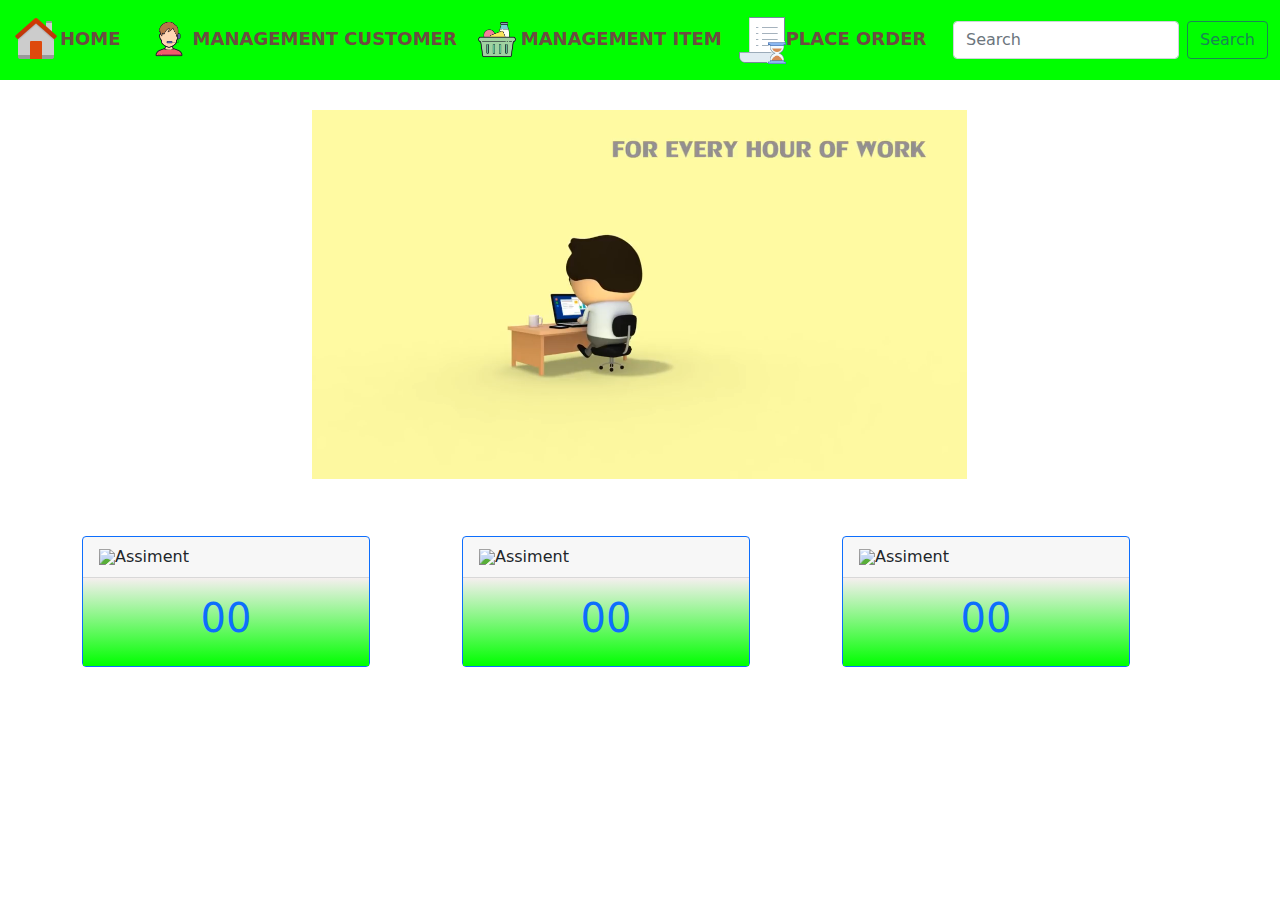
==== index.html @ 7f4e6bfb "Add Project" ====
<!doctype html>
<html lang="en">
<head>
    <!-- Required meta tags -->
    <meta charset="utf-8">
    <meta name="viewport" content="width=device-width, initial-scale=1">
    <link rel="stylesheet" href="css/bootstrap.css">
    <link rel="icon" href="img/bank_48px.png" type="image/x-icon">
    <title>POS System</title>
</head>
<body>
<nav class="navbar navbar-expand-lg navbar-light " style="background-color: lime">
    <div class="container-fluid">
<!--        <a class="navbar-brand" href="#">Navbar</a>-->
        <div id="text1" class="navbar-brand" style="color: #6D4C41;font-size:large;font-weight: bold;"><img src="img/home_page_48px.png">HOME</div>
        <button class="navbar-toggler" type="button" data-bs-toggle="collapse" data-bs-target="#navbarSupportedContent" aria-controls="navbarSupportedContent" aria-expanded="false" aria-label="Toggle navigation">
            <span class="navbar-toggler-icon"></span>
        </button>
        <div class="collapse navbar-collapse" id="navbarSupportedContent">
            <ul class="navbar-nav me-auto mb-2 mb-lg-0">
                <li class="nav-item">
                    <a id="text2" class="nav-link active" aria-current="page"  style="font-weight: bold;font-size:large;color: #6D4C41"><img src="img/technical_support_100px.png">MANAGEMENT CUSTOMER</a>
<!--                    <a class="nav-link active" aria-current="page" href="#">Home</a>-->
                </li>
                <li class="nav-item">
                    <a id="text3" class="nav-link active" aria-current="page"  style="font-weight: bold;font-size:large;color: #6D4C41"><img src="img/ingredients_100px.png">MANAGEMENT ITEM</a>
                </li>
                <li class="nav-item">
                    <a id="text4" class="nav-link active" aria-current="page"  style="font-weight: bold;font-size:large;color: #6D4C41"><img src="img/order_history_80px.png">PLACE ORDER</a>
                </li>
            </ul>
            <form class="d-flex">
                <input class="form-control me-2" type="search" placeholder="Search" aria-label="Search">
                <button class="btn btn-outline-success" type="submit">Search</button>
            </form>
        </div>
    </div>
</nav>

<!-------------------------------------home------------------------------------------------------------->
<section id="sec1">
<div class="container" style="text-align: center">
    <div class="container" style="display: inline-block;margin-top: 30px">
        <div class="video">

            <video  width="60%" height="50%"
                    autoplay loop muted
            <source src="Videos/Pharrell_Williams_-_Happy_(30_Seconds_of_Happy_-_Animation_Dance_Cover)(720p).mp4" type="video/mp4">

        </div>
    </div>
</div>

<div class="container" style="margin-top: 50px">
    <div class="row">
        <div class="col"><div class="card border-primary mb-3" style="max-width: 18rem;">
            <div class="card-header"><img src="https://img.icons8.com/bubbles/50/000000/gender-neutral-user.png">Assiment</div>
            <div class="card-body text-primary" style="background-image: linear-gradient(to top, lime 0%, #f5efef 100%);">
                <h1 style="text-align: center">00</h1>
            </div>
        </div></div>
        <div class="col"><div class="card border-primary mb-3" style="max-width: 18rem;">
            <div class="card-header"><img src="https://img.icons8.com/color/48/000000/ice-cream-bowl.png">Assiment</div>
            <div class="card-body text-primary" style="background-image: linear-gradient(to top, lime 0%, #f5efef 100%);">
                <h1 style="text-align: center">00</h1>
            </div>
        </div></div>
        <div class="col"><div class="card border-primary mb-3" style="max-width: 18rem;">
            <div class="card-header"><img src="https://img.icons8.com/color/48/000000/cash-in-hand.png">Assiment</div>
            <div class="card-body text-primary" style="background-image: linear-gradient(to top, lime 0%, #f5efef 100%);">
                <h1 style="text-align: center">00</h1>
            </div>
        </div></div>
    </div>
</div>
</section>

<!-------------------------------------Customer------------------------------------------------------------->
<section id="sec2">
    <div class="container" >
        <div class="col-md-6"style="margin-top: 40px" >
            <div class="card p-0 m-0" style="border: solid #3dd5f3" >
                <div class="card-header" style="background-color: #3dd5f3;color: white;font-weight: bold">
                    Search Customer
                </div>
                <div class="card-body">
                    <form class="form-inline my-2 my-lg-0">
                        <input class="form-control mr-sm-2" type="search" placeholder="Input Name/NIC" aria-label="Search" style="margin-bottom: 10px">
                        <button class="btn btn-outline-success my-2 my-sm-0" type="submit" >Search</button>
                    </form>
                </div>
            </div>
        </div>


        <div class="modal-content" style="margin-top: 40px">
            <div class="modal-header" style="background-color: #3dd5f3;color: white">
                <h5 class="modal-title" id="exampleModalLabel">New Customer</h5>
            </div>
            <div class="modal-body">
                <form>
                    <div class="form-group">
                        <label for="exampleInputEmail1">Coustomer Name</label>
                        <input type="text" class="form-control" id="exampleInputEmail" aria-describedby="emailHelp" placeholder="Enter Customer Name">

                    </div>
                    <div class="form-group">
                        <label for="exampleInputEmail1">Address</label>
                        <input type="text" class="form-control" id="exampleInputEmail1" aria-describedby="emailHelp" placeholder="Enter Customer Address">

                    </div>

                    <div class="form-group">
                        <label for="exampleInputPassword1">Number</label>
                        <input type="text" class="form-control" id="exampleInputPassword1" placeholder="Enter Telephone Number">
                    </div>

                    <div class="form-group">
                        <label for="exampleInputPassword1">ID Number</label>
                        <input type="text" class="form-control" id="exampleInputPassword" placeholder="Enter NIC Number">
                    </div>


                </form>
            </div>
            <div class="modal-footer">
                <button type="button" class="btn btn-secondary" data-dismiss="modal">Clear</button>
                <button type="button" id="cusE" class="btn btn-warning">Edit</button>
                <button id="delBuCu" type="button"  class="btn btn-danger">Delete</button>
                <button type="button" class="btn btn-primary">Save</button>
            </div>
        </div>




        <div class="row">
            <div class="container-fluid" style="margin-top: 50px; ">
                <div class=col>
                    <table class="table">
                        <thead class="thead-light">
                        <tr>
                            <th scope="col">#</th>
                            <th scope="col">Name</th>
                            <th scope="col">Address</th>
                            <th scope="col">Number</th>
                            <th scope="col">NIC</th>
                        </tr>
                        </thead>
                        <tbody>
                        <td>1</td>
                        <td>Sandun</td>
                        <td>Kadawatha</td>
                        <td>0770297604</td>
                        <td>20002840</td>
                        </tbody>
                    </table>
                </div>
            </div>
        </div>
    </div>
</section>


<!-------------------------------------Item------------------------------------------------------------->
<section id="sec3">
    <div class="container" >
        <div class="col-md-6"style="margin-top: 40px" >
            <div class="card p-0 m-0" style="border: solid #f8d7da" >
                <div class="card-header" style="background-color: #f8d7da;color: white;font-weight: bold">
                    Search Item
                </div>
                <div class="card-body">
                    <form class="form-inline my-2 my-lg-0">
                        <input class="form-control " type="search" placeholder="Item Code/Name" aria-label="Search" style="margin-bottom: 10px">
                        <button class="btn btn-outline-success my-2 my-sm-0" type="submit" >Search</button>
                    </form>
                </div>
            </div>
        </div>


        <div class="modal-content" style="margin-top: 40px">
            <div class="modal-header" style="background-color: #f8d7da;color: white">
                <h5 class="modal-title" id="ItexampleModalLabel">New Item</h5>
            </div>
            <div class="modal-body">
                <form>
                    <div class="form-group">
                        <label for="exampleInputEmail1">Item Code</label>
                        <input type="text" class="form-control" id="ItexampleInputEmail" aria-describedby="emailHelp" placeholder="Enter Item Coed">

                    </div>
                    <div class="form-group">
                        <label for="exampleInputEmail1">Item Name</label>
                        <input type="text" class="form-control" id="ItexampleInputEmail1" aria-describedby="emailHelp" placeholder="Enter Item Name">

                    </div>

                    <div class="form-group">
                        <label for="exampleInputPassword1">Quantity</label>
                        <input type="text" class="form-control" id="ItexampleInputPassword1" placeholder="Enter Quantity">
                    </div>

                    <div class="form-group">
                        <label for="exampleInputPassword1">Price</label>
                        <input type="text" class="form-control" id="ItexampleInputPassword" placeholder="Enter Price">
                    </div>


                </form>
            </div>
            <div class="modal-footer">
                <button type="button" class="btn btn-secondary" data-dismiss="modal">Clear</button>
                <button type="button" id="ItcusE" class="btn btn-warning">Edit</button>
                <button id="ItdelBuCu" type="button"  class="btn btn-danger">Delete</button>
                <button type="button" class="btn btn-primary">Save</button>
            </div>
        </div>




        <div class="row">
            <div class="container-fluid" style="margin-top: 50px; ">
                <div class=col>
                    <table class="table">
                        <thead class="thead-light">
                        <tr>
                            <th scope="col">Item Code</th>
                            <th scope="col">Name</th>
                            <th scope="col">Quantity</th>
                            <th scope="col">Price</th>
                        </tr>
                        </thead>
                        <tbody>
                        <td>I001</td>
                        <td>Milk</td>
                        <td>10</td>
                        <td>35.00</td>
                        </tbody>
                    </table>
                </div>
            </div>
        </div>
    </div>
</section>

<!-------------------------------------Palce Oder------------------------------------------------------------->
<section id="sec4">
    <div class="container" style="margin-top: 10px">

        <div class="row">

            <div class="col-md-6">
                <div class="panel panel-primary" style="border: solid #ffcd39">
                    <div class="panel-heading center-block bg-primary">
                        <h2 class="panel-title" style="background-color: #ffcd39;color: white;text-align: center">Customer Details</h2>
                    </div>
                    <div class="panel-body" style="padding: 10px">
                        <div class="form-group form-inline">
                            <label>Customer ID : </label>
                            <select class="form-control">
                            </select>
                            <button  class="btn btn-primary">
                                <a aria-current="page" style="color: white; text-decoration: none" href="customer.html">
                                    Add new Customer
                                </a>
                            </button>
                        </div>
                        <div class="form-group">
                            <label>Customer Name</label>
                            <input class="form-control">
                            <label>Address</label>
                            <input class="form-control">
                            <label>Number</label>
                            <input class="form-control">
                            <label>NIC</label>
                            <input class="form-control">
                        </div>
                    </div>
                </div>



                <div class="panel panel-primary" style="border: solid #ffcd39;margin-top: 33px;margin-bottom: 50px;text-align: center;display: block">
                    <div class="panel-heading center-block">
                        <h2 class="panel-title " style="background-color: #ffcd39;color: white">Invoice Details</h2>
                    </div>
                    <div class="panel-body" style="padding: 10px">
                        <div class="form-group form-inline">
                            <label>Date : </label>
                            <input type="date" name="date" class="form-control">
                            <label>OID : </label>
                            <input type="text"  class="form-control">

                        </div>
                    </div>
                </div>
            </div>


            <div class="col-md-6">
                <div class="panel panel-primary panP" style="border: solid #ffcd39">
                    <div class="panel-heading center-block bg-primary">
                        <h2 class="panel-title" style="background-color: #ffcd39;text-align: center;color: white">Select Item</h2>
                    </div>
                    <div class="panel-body" style="padding: 10px">
                        <div class="form-group">
                            <label>Item:</label>
                            <select  name="item" class="form-control">
                            </select>
                        </div>

                        <div class="form-group form-inline" style="margin-top: 30px;">
                            <label>Price :</label>
                            <input id="pru" name="itemp"  type="text" class="form-control">

                            <label>Quntity :</label>
                            <input id="qun" name="itemq"  type="text" class="form-control">
                        </div>


                        <hr style="margin-top: 30px;">
                        <h4 style="text-align: center">Order Item</h4>
                        <hr style="margin-bottom:  30px;">

                        <div class="form-group">
                            <label>Order Quantity</label>
                            <input type="text" class="form-control wid">

                        </div>
                        <div class="form-group">
                            <button class="btn btn-danger al">Add Order</button>
                        </div>
                    </div>
                </div>
            </div>

        </div>
    </div>
</section>

<script src = js/bootstrap.min.js></script>
<script>
    var sec1=document.getElementById('sec1');
    // sec1.style.display='none';

    var sec2=document.getElementById('sec2');
    sec2.style.display='none';

    var sec3=document.getElementById('sec3');
    sec3.style.display='none';

    var sec4=document.getElementById('sec4');
    sec4.style.display='none';

    // sec1.style.display='block';

    var text1=document.getElementById('text1');
    text1.style.cursor='pointer';
    var text2=document.getElementById('text2');
    text2.style.cursor='pointer';
    var text3=document.getElementById('text3');
    text3.style.cursor='pointer';
    var text4=document.getElementById('text4');
    text4.style.cursor='pointer';

    text1.addEventListener("click", function () {
        sec1.style.display='block';
        sec2.style.display='none';
        sec3.style.display='none';
        sec4.style.display='none';
    });

    text2.addEventListener("click", function () {
        sec1.style.display='none';
        sec2.style.display='block';
        sec3.style.display='none';
        sec4.style.display='none';
    });

    text3.addEventListener("click", function () {
        sec1.style.display='none';
        sec2.style.display='none';
        sec3.style.display='block';
        sec4.style.display='none';
    });

    text4.addEventListener("click", function () {
        sec1.style.display='none';
        sec2.style.display='none';
        sec3.style.display='none';
        sec4.style.display='block';
    });
</script>
</body>
</html>
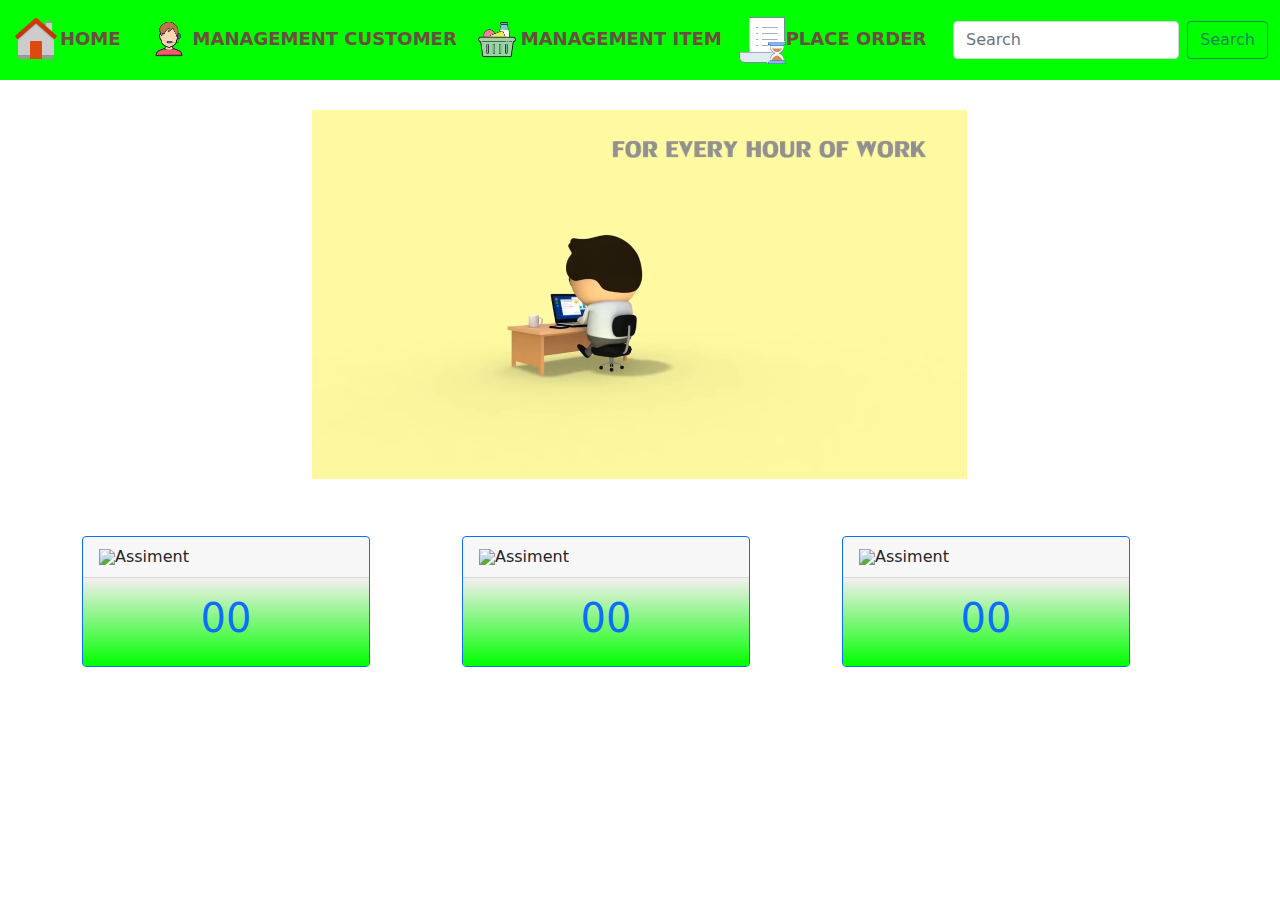
==== commit b3a265c9: "Save Customer" ====
--- a/index.html
+++ b/index.html
@@ -7,6 +7,12 @@
     <link rel="stylesheet" href="css/bootstrap.css">
     <link rel="icon" href="img/bank_48px.png" type="image/x-icon">
     <title>POS System</title>
+    <style>
+        .tbl_tr:not(:first-child){
+            cursor: pointer;transition: all .25s ease-in-out;
+        }
+        .tbl_tr:not(:first-child):hover{background-color: #ddd;}
+    </style>
 </head>
 <body>
 <nav class="navbar navbar-expand-lg navbar-light " style="background-color: lime">
@@ -100,24 +106,24 @@
             <div class="modal-body">
                 <form>
                     <div class="form-group">
-                        <label for="exampleInputEmail1">Coustomer Name</label>
-                        <input type="text" class="form-control" id="exampleInputEmail" aria-describedby="emailHelp" placeholder="Enter Customer Name">
-
-                    </div>
-                    <div class="form-group">
-                        <label for="exampleInputEmail1">Address</label>
-                        <input type="text" class="form-control" id="exampleInputEmail1" aria-describedby="emailHelp" placeholder="Enter Customer Address">
-
-                    </div>
-
-                    <div class="form-group">
-                        <label for="exampleInputPassword1">Number</label>
-                        <input type="text" class="form-control" id="exampleInputPassword1" placeholder="Enter Telephone Number">
-                    </div>
-
-                    <div class="form-group">
-                        <label for="exampleInputPassword1">ID Number</label>
-                        <input type="text" class="form-control" id="exampleInputPassword" placeholder="Enter NIC Number">
+                        <label for="input_name">Coustomer Name</label>
+                        <input type="text" class="form-control" id="input_name" aria-describedby="emailHelp" placeholder="Enter Customer Name">
+
+                    </div>
+                    <div class="form-group">
+                        <label for="input_address">Address</label>
+                        <input type="text" class="form-control" id="input_address" aria-describedby="emailHelp" placeholder="Enter Customer Address">
+
+                    </div>
+
+                    <div class="form-group">
+                        <label for="input_number">Number</label>
+                        <input type="text" class="form-control" id="input_number" placeholder="Enter Telephone Number">
+                    </div>
+
+                    <div class="form-group">
+                        <label for="input_nic">ID Number</label>
+                        <input type="text" class="form-control" id="input_nic" placeholder="Enter NIC Number">
                     </div>
 
 
@@ -127,7 +133,7 @@
                 <button type="button" class="btn btn-secondary" data-dismiss="modal">Clear</button>
                 <button type="button" id="cusE" class="btn btn-warning">Edit</button>
                 <button id="delBuCu" type="button"  class="btn btn-danger">Delete</button>
-                <button type="button" class="btn btn-primary">Save</button>
+                <button id="btn_save" type="button" class="btn btn-primary">Save</button>
             </div>
         </div>
 
@@ -137,7 +143,7 @@
         <div class="row">
             <div class="container-fluid" style="margin-top: 50px; ">
                 <div class=col>
-                    <table class="table">
+                    <table class="table" id="tbl_customer">
                         <thead class="thead-light">
                         <tr>
                             <th scope="col">#</th>
@@ -148,11 +154,11 @@
                         </tr>
                         </thead>
                         <tbody>
-                        <td>1</td>
-                        <td>Sandun</td>
-                        <td>Kadawatha</td>
-                        <td>0770297604</td>
-                        <td>20002840</td>
+<!--                        <td>1</td>-->
+<!--                        <td>Sandun</td>-->
+<!--                        <td>Kadawatha</td>-->
+<!--                        <td>0770297604</td>-->
+<!--                        <td>20002840</td>-->
                         </tbody>
                     </table>
                 </div>
@@ -187,23 +193,23 @@
             <div class="modal-body">
                 <form>
                     <div class="form-group">
-                        <label for="exampleInputEmail1">Item Code</label>
+                        <label for="ItexampleInputEmail">Item Code</label>
                         <input type="text" class="form-control" id="ItexampleInputEmail" aria-describedby="emailHelp" placeholder="Enter Item Coed">
 
                     </div>
                     <div class="form-group">
-                        <label for="exampleInputEmail1">Item Name</label>
+                        <label for="ItexampleInputEmail1">Item Name</label>
                         <input type="text" class="form-control" id="ItexampleInputEmail1" aria-describedby="emailHelp" placeholder="Enter Item Name">
 
                     </div>
 
                     <div class="form-group">
-                        <label for="exampleInputPassword1">Quantity</label>
+                        <label for="ItexampleInputPassword1">Quantity</label>
                         <input type="text" class="form-control" id="ItexampleInputPassword1" placeholder="Enter Quantity">
                     </div>
 
                     <div class="form-group">
-                        <label for="exampleInputPassword1">Price</label>
+                        <label for="ItexampleInputPassword">Price</label>
                         <input type="text" class="form-control" id="ItexampleInputPassword" placeholder="Enter Price">
                     </div>
 
@@ -340,7 +346,7 @@
         </div>
     </div>
 </section>
-
+<script src = js/jquery-3.6.0.min.js></script>
 <script src = js/bootstrap.min.js></script>
 <script>
     var sec1=document.getElementById('sec1');
@@ -393,6 +399,45 @@
         sec3.style.display='none';
         sec4.style.display='block';
     });
+
+    function formClear(){
+        $('#input_name').val("");
+        $('#input_address').val("");
+        $('#input_number').val("");
+        $('#input_nic').val("");
+    }
+
+    $('#btn_save').click(function () {
+        var no=1;
+        var name=$('#input_name').val();
+        var addrees=$('#input_address').val();
+        var number=$('#input_number').val();
+        var nic=$('#input_nic').val();
+
+        $('#tbl_customer').append(
+            "<tr class='tbl_tr'>"+"<td>"+ no +"</td>"+"<td>"+ name +"</td>"+"<td>"+ addrees +"</td>"+
+            "<td>"+ number +"</td>"+"<td>"+ nic +"</td>"
+            +"</tr>"
+        );
+
+        formClear();
+    });
+
+    $('#tbl_customer').click(function () {
+        var table = document.getElementById('tbl_customer');
+
+        for(var i = 0; i < table.rows.length; i++)
+        {
+            table.rows[i].onclick = function()
+            {
+                document.getElementById("input_name").value = this.cells[1].innerHTML;
+                document.getElementById("input_address").value = this.cells[2].innerHTML;
+                document.getElementById("input_number").value = this.cells[3].innerHTML;
+                document.getElementById("input_nic").value = this.cells[4].innerHTML;
+            };
+        }
+    });
+
 </script>
 </body>
 </html>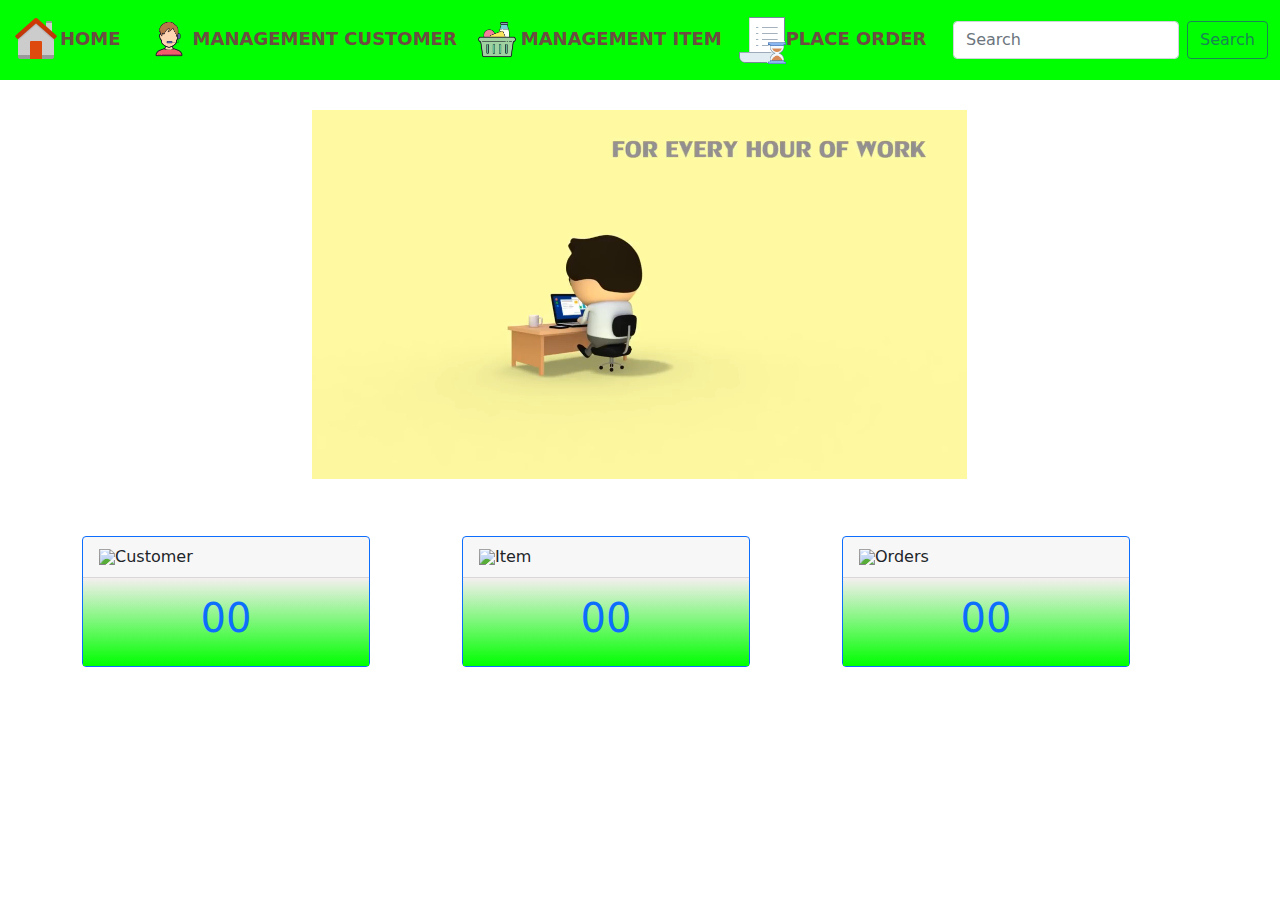
==== commit 763fde56: "Update" ====
--- a/index.html
+++ b/index.html
@@ -5,13 +5,14 @@
     <meta charset="utf-8">
     <meta name="viewport" content="width=device-width, initial-scale=1">
     <link rel="stylesheet" href="css/bootstrap.css">
-    <link rel="icon" href="img/bank_48px.png" type="image/x-icon">
+    <link rel="stylesheet" href="css/style.css">
     <title>POS System</title>
     <style>
         .tbl_tr:not(:first-child){
             cursor: pointer;transition: all .25s ease-in-out;
         }
         .tbl_tr:not(:first-child):hover{background-color: #ddd;}
+
     </style>
 </head>
 <body>
@@ -60,21 +61,21 @@
 <div class="container" style="margin-top: 50px">
     <div class="row">
         <div class="col"><div class="card border-primary mb-3" style="max-width: 18rem;">
-            <div class="card-header"><img src="https://img.icons8.com/bubbles/50/000000/gender-neutral-user.png">Assiment</div>
+            <div class="card-header"><img src="https://img.icons8.com/bubbles/50/000000/gender-neutral-user.png">Customer</div>
             <div class="card-body text-primary" style="background-image: linear-gradient(to top, lime 0%, #f5efef 100%);">
-                <h1 style="text-align: center">00</h1>
+                <h1 id="custCount" style="text-align: center">00</h1>
             </div>
         </div></div>
         <div class="col"><div class="card border-primary mb-3" style="max-width: 18rem;">
-            <div class="card-header"><img src="https://img.icons8.com/color/48/000000/ice-cream-bowl.png">Assiment</div>
+            <div class="card-header"><img src="https://img.icons8.com/color/48/000000/ice-cream-bowl.png">Item</div>
             <div class="card-body text-primary" style="background-image: linear-gradient(to top, lime 0%, #f5efef 100%);">
-                <h1 style="text-align: center">00</h1>
+                <h1 id="itemCount" style="text-align: center">00</h1>
             </div>
         </div></div>
         <div class="col"><div class="card border-primary mb-3" style="max-width: 18rem;">
-            <div class="card-header"><img src="https://img.icons8.com/color/48/000000/cash-in-hand.png">Assiment</div>
+            <div class="card-header"><img src="https://img.icons8.com/color/48/000000/cash-in-hand.png">Orders</div>
             <div class="card-body text-primary" style="background-image: linear-gradient(to top, lime 0%, #f5efef 100%);">
-                <h1 style="text-align: center">00</h1>
+                <h1 id="orderCount" style="text-align: center">00</h1>
             </div>
         </div></div>
     </div>
@@ -91,8 +92,9 @@
                 </div>
                 <div class="card-body">
                     <form class="form-inline my-2 my-lg-0">
-                        <input class="form-control mr-sm-2" type="search" placeholder="Input Name/NIC" aria-label="Search" style="margin-bottom: 10px">
-                        <button class="btn btn-outline-success my-2 my-sm-0" type="submit" >Search</button>
+                        <input id="input-search" class="form-control mr-sm-2" type="search" placeholder="Input Customer ID" aria-label="Search" style="margin-bottom: 10px">
+                        <span class="lbl-error" id="lblsearch"></span>
+                        <button id="btn-search" class="btn btn-outline-success my-2 my-sm-0" type="button" >Search</button>
                     </form>
                 </div>
             </div>
@@ -106,24 +108,34 @@
             <div class="modal-body">
                 <form>
                     <div class="form-group">
-                        <label for="input_name">Coustomer Name</label>
-                        <input type="text" class="form-control" id="input_name" aria-describedby="emailHelp" placeholder="Enter Customer Name">
+                        <label for="input_id">Customer ID</label>
+                        <input type="text" class="form-control input-box" id="input_id" aria-describedby="emailHelp" placeholder="Enter Customer Id">
+                        <span class="lbl-error" id="lblid"></span>
+
+                    </div>
+                    <div class="form-group">
+                        <label for="input_name">Customer Name</label>
+                        <input type="text" class="form-control input-box" id="input_name" aria-describedby="emailHelp" placeholder="Enter Customer Name">
+                        <span class="lbl-error" id="lblname"></span>
 
                     </div>
                     <div class="form-group">
                         <label for="input_address">Address</label>
-                        <input type="text" class="form-control" id="input_address" aria-describedby="emailHelp" placeholder="Enter Customer Address">
+                        <input type="text" class="form-control input-box" id="input_address" aria-describedby="emailHelp" placeholder="Enter Customer Address">
+                        <span class="lbl-error" id="lbladdress"></span>
 
                     </div>
 
                     <div class="form-group">
                         <label for="input_number">Number</label>
-                        <input type="text" class="form-control" id="input_number" placeholder="Enter Telephone Number">
-                    </div>
-
-                    <div class="form-group">
-                        <label for="input_nic">ID Number</label>
-                        <input type="text" class="form-control" id="input_nic" placeholder="Enter NIC Number">
+                        <input type="text" class="form-control input-box" id="input_number" placeholder="Enter Telephone Number">
+                        <span class="lbl-error" id="lblno"></span>
+                    </div>
+
+                    <div class="form-group">
+                        <label for="input_nic">NIC Number</label>
+                        <input type="text" class="form-control input-box" id="input_nic" placeholder="Enter NIC Number">
+                        <span class="lbl-error" id="lblnic"></span>
                     </div>
 
 
@@ -131,8 +143,8 @@
             </div>
             <div class="modal-footer">
                 <button type="button" class="btn btn-secondary" data-dismiss="modal">Clear</button>
-                <button type="button" id="cusE" class="btn btn-warning">Edit</button>
-                <button id="delBuCu" type="button"  class="btn btn-danger">Delete</button>
+                <button id="btn_update" type="button" id="cusE" class="btn btn-warning">Edit</button>
+                <button id="btn_delete" type="button"  class="btn btn-danger">Delete</button>
                 <button id="btn_save" type="button" class="btn btn-primary">Save</button>
             </div>
         </div>
@@ -146,19 +158,15 @@
                     <table class="table" id="tbl_customer">
                         <thead class="thead-light">
                         <tr>
-                            <th scope="col">#</th>
+                            <th scope="col">Customer ID</th>
                             <th scope="col">Name</th>
                             <th scope="col">Address</th>
                             <th scope="col">Number</th>
                             <th scope="col">NIC</th>
                         </tr>
                         </thead>
-                        <tbody>
-<!--                        <td>1</td>-->
-<!--                        <td>Sandun</td>-->
-<!--                        <td>Kadawatha</td>-->
-<!--                        <td>0770297604</td>-->
-<!--                        <td>20002840</td>-->
+                        <tbody id="tblCustomer">
+
                         </tbody>
                     </table>
                 </div>
@@ -178,8 +186,9 @@
                 </div>
                 <div class="card-body">
                     <form class="form-inline my-2 my-lg-0">
-                        <input class="form-control " type="search" placeholder="Item Code/Name" aria-label="Search" style="margin-bottom: 10px">
-                        <button class="btn btn-outline-success my-2 my-sm-0" type="submit" >Search</button>
+                        <input id="input-Isearch" class="form-control " type="search" placeholder="Item Code" aria-label="Search" style="margin-bottom: 10px">
+                        <span class="lbl-error" id="lblIcode"></span>
+                        <button id="btnIsearch" class="btn btn-outline-success my-2 my-sm-0" type="button" >Search</button>
                     </form>
                 </div>
             </div>
@@ -193,24 +202,28 @@
             <div class="modal-body">
                 <form>
                     <div class="form-group">
-                        <label for="ItexampleInputEmail">Item Code</label>
-                        <input type="text" class="form-control" id="ItexampleInputEmail" aria-describedby="emailHelp" placeholder="Enter Item Coed">
-
-                    </div>
-                    <div class="form-group">
-                        <label for="ItexampleInputEmail1">Item Name</label>
-                        <input type="text" class="form-control" id="ItexampleInputEmail1" aria-describedby="emailHelp" placeholder="Enter Item Name">
-
-                    </div>
-
-                    <div class="form-group">
-                        <label for="ItexampleInputPassword1">Quantity</label>
-                        <input type="text" class="form-control" id="ItexampleInputPassword1" placeholder="Enter Quantity">
-                    </div>
-
-                    <div class="form-group">
-                        <label for="ItexampleInputPassword">Price</label>
-                        <input type="text" class="form-control" id="ItexampleInputPassword" placeholder="Enter Price">
+                        <label for="input-code">Item Code</label>
+                        <input  type="text" class="form-control" id="input-code" aria-describedby="emailHelp" placeholder="Enter Item Code">
+                        <span class="lbl-error" id="lblcode"></span>
+
+                    </div>
+                    <div class="form-group">
+                        <label for="input-name">Item Name</label>
+                        <input type="text" class="form-control" id="input-name" aria-describedby="emailHelp" placeholder="Enter Item Name">
+                        <span class="lbl-error" id="lblIname"></span>
+
+                    </div>
+
+                    <div class="form-group">
+                        <label for="input-qty">Quantity</label>
+                        <input type="text" class="form-control" id="input-qty" placeholder="Enter Quantity">
+                        <span class="lbl-error" id="lblqty"></span>
+                    </div>
+
+                    <div class="form-group">
+                        <label for="input-price">Price</label>
+                        <input type="text" class="form-control" id="input-price" placeholder="Enter Price">
+                        <span class="lbl-error" id="lblprice"></span>
                     </div>
 
 
@@ -218,9 +231,9 @@
             </div>
             <div class="modal-footer">
                 <button type="button" class="btn btn-secondary" data-dismiss="modal">Clear</button>
-                <button type="button" id="ItcusE" class="btn btn-warning">Edit</button>
-                <button id="ItdelBuCu" type="button"  class="btn btn-danger">Delete</button>
-                <button type="button" class="btn btn-primary">Save</button>
+                <button type="button" id="btnIupdate" class="btn btn-warning">Edit</button>
+                <button id="btnIdelete" type="button"  class="btn btn-danger">Delete</button>
+                <button id="btnIsave" type="button" class="btn btn-primary">Save</button>
             </div>
         </div>
 
@@ -230,7 +243,7 @@
         <div class="row">
             <div class="container-fluid" style="margin-top: 50px; ">
                 <div class=col>
-                    <table class="table">
+                    <table id="tbl-Item" class="table">
                         <thead class="thead-light">
                         <tr>
                             <th scope="col">Item Code</th>
@@ -239,11 +252,8 @@
                             <th scope="col">Price</th>
                         </tr>
                         </thead>
-                        <tbody>
-                        <td>I001</td>
-                        <td>Milk</td>
-                        <td>10</td>
-                        <td>35.00</td>
+                        <tbody id="tblItem">
+
                         </tbody>
                     </table>
                 </div>
@@ -251,193 +261,224 @@
         </div>
     </div>
 </section>
-
 <!-------------------------------------Palce Oder------------------------------------------------------------->
 <section id="sec4">
-    <div class="container" style="margin-top: 10px">
-
-        <div class="row">
-
-            <div class="col-md-6">
-                <div class="panel panel-primary" style="border: solid #ffcd39">
-                    <div class="panel-heading center-block bg-primary">
-                        <h2 class="panel-title" style="background-color: #ffcd39;color: white;text-align: center">Customer Details</h2>
-                    </div>
-                    <div class="panel-body" style="padding: 10px">
-                        <div class="form-group form-inline">
-                            <label>Customer ID : </label>
-                            <select class="form-control">
-                            </select>
-                            <button  class="btn btn-primary">
-                                <a aria-current="page" style="color: white; text-decoration: none" href="customer.html">
-                                    Add new Customer
-                                </a>
-                            </button>
+    <main class="container-fluid" id="orderContent">
+        <div class="container-fluid mt-4">
+            <!--main tile-->
+            <div class="jumbotron pt-4">
+                <div class="row">
+                    <div class="col-lg-4">
+                        <div class="card">
+                            <div class="card-header bg-Border font-weight-bolder">Invoice Details</div>
+                            <div class="card-body">
+                                <form>
+                                    <div class="row">
+                                        <div class="col-6">
+                                            <div class="form-group">
+                                                <label>Order ID :</label>
+                                                <input class="form-control" id="txtOrderID" type="text">
+                                                <span class="lbl-error"
+                                                      id="orderId-invalid-error"></span>
+                                            </div>
+                                        </div>
+                                        <div class="col-6">
+                                            <div class="form-group">
+                                                <label>Date :</label>
+                                                <input class="form-control" id="txtDate" type="date">
+                                            </div>
+                                        </div>
+                                    </div>
+                                    <div class="row">
+                                        <div class="col-6">
+                                            <div class="form-group">
+                                                <label>Customer :</label>
+                                                <select class="form-control" id="selectCusID">
+
+                                                </select>
+                                                <span class="control-error"
+                                                      id="cus-empty-error"></span>
+                                            </div>
+                                        </div>
+                                        <div class="col-6">
+                                            <div class="form-group">
+                                                <label for="input_id">Customer ID</label>
+                                                <input class="form-control" id="orderCustomerID">
+                                            </div>
+                                        </div>
+                                    </div>
+                                    <div class="row">
+                                        <div class="col-6">
+                                            <div class="form-group">
+                                                <label>Name :</label>
+                                                <input class="form-control" id="orderCustomerName" type="text">
+                                            </div>
+                                        </div>
+                                        <div class="col-6">
+                                            <div class="form-group">
+                                                <label>Phone No :</label>
+                                                <input class="form-control" id="orderCustomerNumber" type="text">
+                                            </div>
+                                        </div>
+                                        <div class="col-12">
+                                            <div class="form-group">
+                                                <label>Address :</label>
+                                                <input class="form-control" id="orderCustomerAddress" type="text">
+                                            </div>
+                                        </div>
+                                    </div>
+                                </form>
+                            </div>
                         </div>
-                        <div class="form-group">
-                            <label>Customer Name</label>
-                            <input class="form-control">
-                            <label>Address</label>
-                            <input class="form-control">
-                            <label>Number</label>
-                            <input class="form-control">
-                            <label>NIC</label>
-                            <input class="form-control">
+                    </div>
+                    <div class="col-lg-5 mt-lg-0 mt-3">
+                        <div class="card">
+                            <div class="card-header bg-Border  font-weight-bolder">Item Select</div>
+                            <div class="card-body">
+                                <form>
+                                    <div class="row">
+                                        <div class="col-6">
+                                            <div class="form-group">
+                                                <label>Item :</label>
+                                                <select class="form-control" id="selectItemCode">
+
+                                                </select>
+                                                <span class="control-error"
+                                                      id="item-empty-error"></span>
+                                            </div>
+                                        </div>
+                                        <div class="col-6">
+                                            <div class="form-group">
+                                                <label>Item Code :</label>
+                                                <input class="form-control" id="txtItemCode" type="text">
+                                            </div>
+                                        </div>
+                                        <div class="col-5">
+                                            <div class="form-group">
+                                                <label>Item Name :</label>
+                                                <input class="form-control" id="txtItemDescription" type="text">
+                                            </div>
+                                        </div>
+                                        <div class="col-4">
+                                            <div class="form-group">
+                                                <label class="">Price :</label>
+                                                <input class="form-control" id="txtItemPrice" type="text">
+                                            </div>
+                                        </div>
+                                        <div class="col-3">
+                                            <div class="form-group">
+                                                <label class="">QtyOnH :</label>
+                                                <input class="form-control" id="txtQTYOnHand" type="text">
+                                            </div>
+                                        </div>
+
+
+                                        <div class="col-12 mt-4">
+                                            <div class="form-group">
+                                                <label>Order Quantity :</label>
+                                                <input class="form-control" id="txtQty" min="1" type="number">
+                                                <span class="lbl-error" id="order-qty-empty-error"></span>
+                                            </div>
+                                        </div>
+                                    </div>
+                                    <div class="form-group text-right">
+                                        <button class="btn btn-danger col-12 col-sm-auto" id="btnAddToTable" type="button">
+                                            Add Item
+                                        </button>
+                                    </div>
+                                </form>
+                            </div>
                         </div>
                     </div>
-                </div>
-
-
-
-                <div class="panel panel-primary" style="border: solid #ffcd39;margin-top: 33px;margin-bottom: 50px;text-align: center;display: block">
-                    <div class="panel-heading center-block">
-                        <h2 class="panel-title " style="background-color: #ffcd39;color: white">Invoice Details</h2>
-                    </div>
-                    <div class="panel-body" style="padding: 10px">
-                        <div class="form-group form-inline">
-                            <label>Date : </label>
-                            <input type="date" name="date" class="form-control">
-                            <label>OID : </label>
-                            <input type="text"  class="form-control">
-
-                        </div>
-                    </div>
-                </div>
-            </div>
-
-
-            <div class="col-md-6">
-                <div class="panel panel-primary panP" style="border: solid #ffcd39">
-                    <div class="panel-heading center-block bg-primary">
-                        <h2 class="panel-title" style="background-color: #ffcd39;text-align: center;color: white">Select Item</h2>
-                    </div>
-                    <div class="panel-body" style="padding: 10px">
-                        <div class="form-group">
-                            <label>Item:</label>
-                            <select  name="item" class="form-control">
-                            </select>
-                        </div>
-
-                        <div class="form-group form-inline" style="margin-top: 30px;">
-                            <label>Price :</label>
-                            <input id="pru" name="itemp"  type="text" class="form-control">
-
-                            <label>Quntity :</label>
-                            <input id="qun" name="itemq"  type="text" class="form-control">
-                        </div>
-
-
-                        <hr style="margin-top: 30px;">
-                        <h4 style="text-align: center">Order Item</h4>
-                        <hr style="margin-bottom:  30px;">
-
-                        <div class="form-group">
-                            <label>Order Quantity</label>
-                            <input type="text" class="form-control wid">
-
-                        </div>
-                        <div class="form-group">
-                            <button class="btn btn-danger al">Add Order</button>
-                        </div>
-                    </div>
-                </div>
-            </div>
-
-        </div>
-    </div>
+                    <div class="col-lg-3">
+                        <div class="card-header bg-Border font-weight-bolder">Cash Details</div>
+                        <section class="content-box-2 p-4 ">
+
+                            <div class="row">
+                                <div class="col-12">
+                                    <div class="row">
+                                        <div class="col-12">
+                                            <span class="" id="total-text">Total : </span>
+                                        </div>
+                                        <div class="col-12">
+                                            <span id="total">00.0</span> Rs/=
+                                        </div>
+                                    </div>
+
+                                </div>
+                                <div class="col-12">
+                                    <div class="row">
+                                        <div class="col-12">
+                                            <span class="" id="subtotal-text">Sub Total : </span>
+                                        </div>
+                                        <div class="col-12">
+                                            <span id="subtotal">00.0</span> Rs/=
+                                        </div>
+                                    </div>
+
+                                </div>
+                                <div class="col-6 mt-2">
+                                    <div class="form-group">
+                                        <label>Cash</label>
+                                        <input class="form-control" id="txtCash"  type="number">
+                                        <span class="control-error"
+                                              id="cash-empty-error"></span>
+                                    </div>
+                                </div>
+                                <div class="col-6 mt-2">
+                                    <div class="form-group">
+                                        <label>Discount</label>
+                                        <input class="form-control" id="txtDiscount"  type="text">
+                                    </div>
+                                </div>
+                                <div class="col-8">
+                                    <div class="form-group">
+                                        <label>Balance</label>
+                                        <input class="form-control" id="txtBalance" type="text">
+                                    </div>
+                                </div>
+                                <div class="col-4 mt-4">
+                                    <button class="btn btn-success" id="btnSubmitOrder" type="button">Purchase</button>
+                                </div>
+                            </div>
+                        </section>
+                    </div>
+                </div>
+<!-------------------------------------------------------------------------------------->
+                <div class="col-md-12 mt-4" style="height:180px; overflow-y: scroll">
+                    <table id="tblOrders" class="table table-bordered text-white">
+                        <thead class="bg-Border">
+                        <tr>
+                            <th>Item Code</th>
+                            <th>Item Name</th>
+                            <th>Price</th>
+                            <th>Quantity</th>
+                            <th>Total</th>
+                            <th>Delete</th>
+                        </tr>
+                        </thead>
+                        <tbody class="bg-light text-dark" id="orderTable">
+
+                        </tbody>
+                    </table>
+                </div>
+
+            </div>
+        </div>
+    </main>
 </section>
 <script src = js/jquery-3.6.0.min.js></script>
 <script src = js/bootstrap.min.js></script>
-<script>
-    var sec1=document.getElementById('sec1');
-    // sec1.style.display='none';
-
-    var sec2=document.getElementById('sec2');
-    sec2.style.display='none';
-
-    var sec3=document.getElementById('sec3');
-    sec3.style.display='none';
-
-    var sec4=document.getElementById('sec4');
-    sec4.style.display='none';
-
-    // sec1.style.display='block';
-
-    var text1=document.getElementById('text1');
-    text1.style.cursor='pointer';
-    var text2=document.getElementById('text2');
-    text2.style.cursor='pointer';
-    var text3=document.getElementById('text3');
-    text3.style.cursor='pointer';
-    var text4=document.getElementById('text4');
-    text4.style.cursor='pointer';
-
-    text1.addEventListener("click", function () {
-        sec1.style.display='block';
-        sec2.style.display='none';
-        sec3.style.display='none';
-        sec4.style.display='none';
-    });
-
-    text2.addEventListener("click", function () {
-        sec1.style.display='none';
-        sec2.style.display='block';
-        sec3.style.display='none';
-        sec4.style.display='none';
-    });
-
-    text3.addEventListener("click", function () {
-        sec1.style.display='none';
-        sec2.style.display='none';
-        sec3.style.display='block';
-        sec4.style.display='none';
-    });
-
-    text4.addEventListener("click", function () {
-        sec1.style.display='none';
-        sec2.style.display='none';
-        sec3.style.display='none';
-        sec4.style.display='block';
-    });
-
-    function formClear(){
-        $('#input_name').val("");
-        $('#input_address').val("");
-        $('#input_number').val("");
-        $('#input_nic').val("");
-    }
-
-    $('#btn_save').click(function () {
-        var no=1;
-        var name=$('#input_name').val();
-        var addrees=$('#input_address').val();
-        var number=$('#input_number').val();
-        var nic=$('#input_nic').val();
-
-        $('#tbl_customer').append(
-            "<tr class='tbl_tr'>"+"<td>"+ no +"</td>"+"<td>"+ name +"</td>"+"<td>"+ addrees +"</td>"+
-            "<td>"+ number +"</td>"+"<td>"+ nic +"</td>"
-            +"</tr>"
-        );
-
-        formClear();
-    });
-
-    $('#tbl_customer').click(function () {
-        var table = document.getElementById('tbl_customer');
-
-        for(var i = 0; i < table.rows.length; i++)
-        {
-            table.rows[i].onclick = function()
-            {
-                document.getElementById("input_name").value = this.cells[1].innerHTML;
-                document.getElementById("input_address").value = this.cells[2].innerHTML;
-                document.getElementById("input_number").value = this.cells[3].innerHTML;
-                document.getElementById("input_nic").value = this.cells[4].innerHTML;
-            };
-        }
-    });
-
-</script>
+<script src = db/DB.js></script>
+<script src = controller/DashBoardController.js></script>
+<script src = controller/CustomerController.js></script>
+<script src = controller/ItemController.js></script>
+<script src = controller/OrderController.js></script>
+<script src = controller/PlaceOrder.js></script>
+<script src = dto/CustomerDTO.js></script>
+<script src = dto/ItemDTO.js></script>
+<script src = dto/OrderDTO.js></script>
+
+
 </body>
 </html>--- a/css/style.css
+++ b/css/style.css
@@ -0,0 +1,45 @@
+.lbl-error {
+    color: red;
+    font-size: 0.9em;
+}
+.input-box{
+    margin-bottom: 10px;
+}
+.bg-Border {
+    background-color: #ffcd39 !important;
+}
+
+
+#orderContent{
+    background-color:#cfd8dc ;
+}
+
+.content-box-2{
+    background-color: #ffffff;
+    padding: 40px;
+}
+#total-text{
+    color: #3d98ef;
+    font-size: 13px;
+}
+#total-text1{
+    color: #ef5350;
+    font-size: 13px;
+}
+/*section.content-box-2 label{*/
+/*    font-weight: bold;*/
+/*    margin-right: 10px;*/
+/*}*/
+
+
+
+#total{
+    font-size: 30px;
+    color: #3d98ef;
+}
+#subtotal{
+    color: #ef5350;
+    font-size: 30px;
+}
+
+
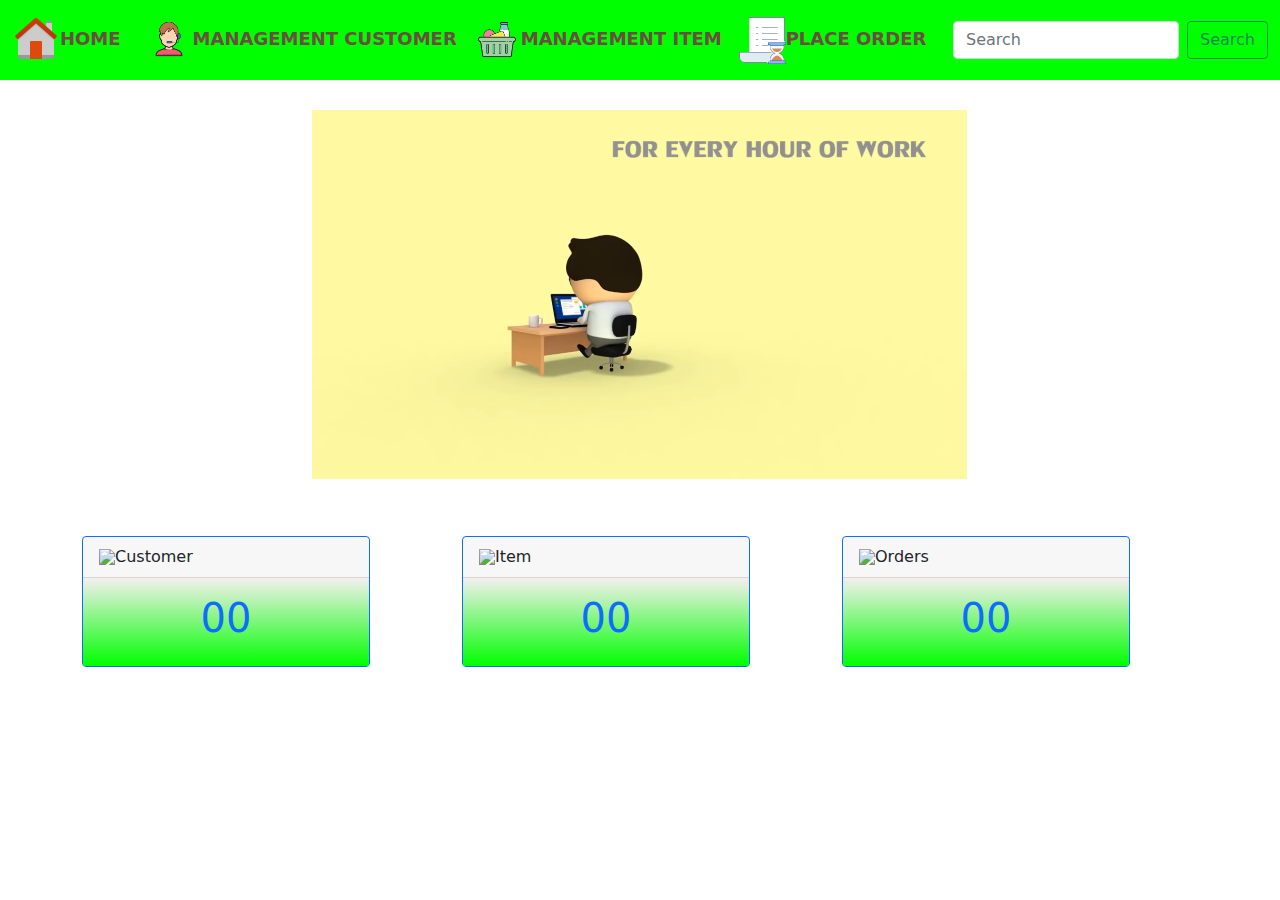
==== commit da161ff9: "update" ====
--- a/index.html
+++ b/index.html
@@ -478,6 +478,7 @@
 <script src = dto/CustomerDTO.js></script>
 <script src = dto/ItemDTO.js></script>
 <script src = dto/OrderDTO.js></script>
+<script src = dto/PlaceOrderDTO.js></script>
 
 
 </body>
